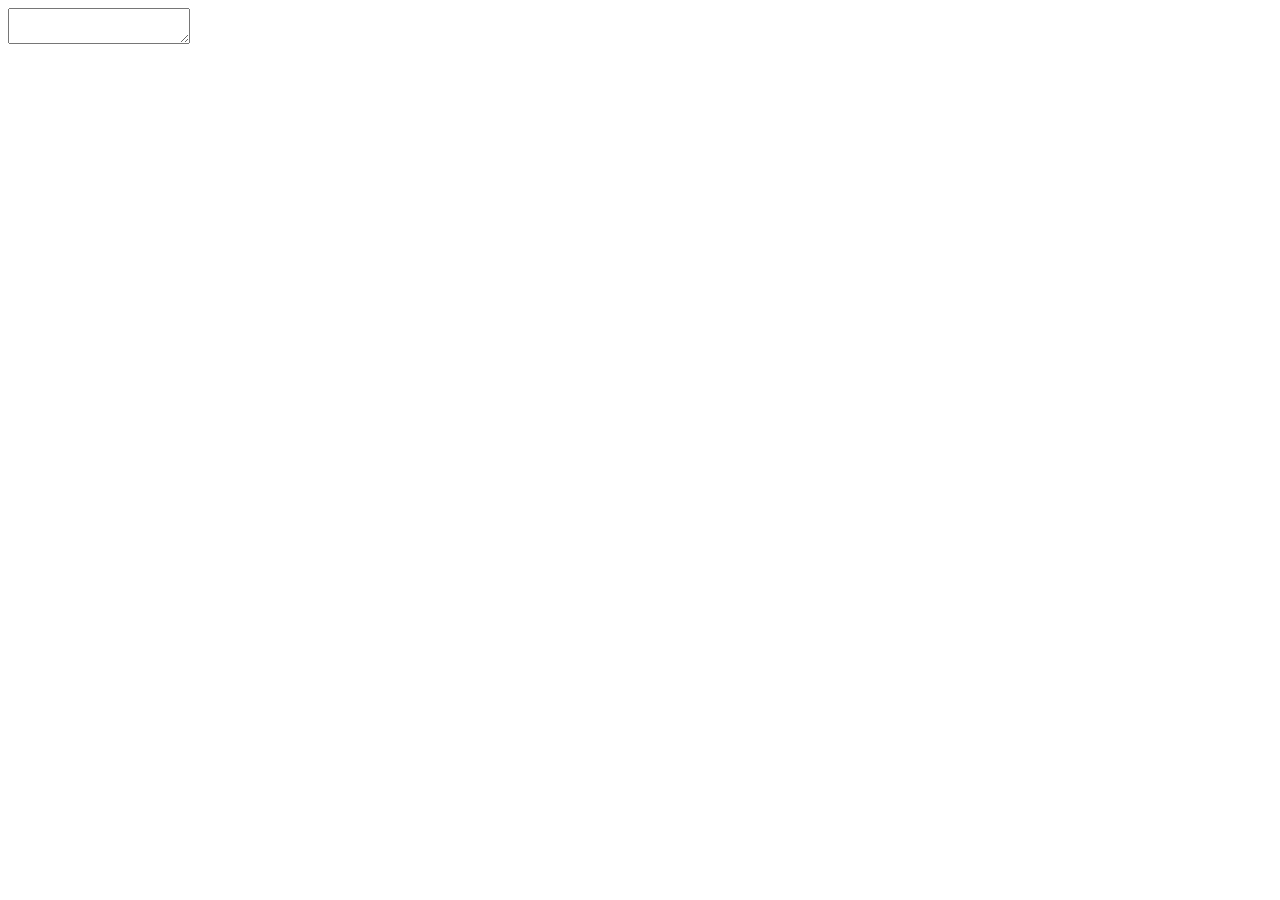
==== tCounter.html @ 76e3e48d "First and maybe final commit" ====
<!DOCTYPE html>
<html>
	<head>
		<title>tCounter Test</title>
		<meta http-equiv="Content-Type" content="text/html; charset=UTF-8">
	</head>
	<body>
		<textarea id="textarea"></textarea>

		<script src="http://ajax.googleapis.com/ajax/libs/jquery/1.7.1/jquery.min.js"></script>
		<script src="tCounter.jquery.js"></script>
		<script>
			$.fn.ready(function(){
				$('#textarea').tCounter();
			})
		</script>
	</body>
</html>
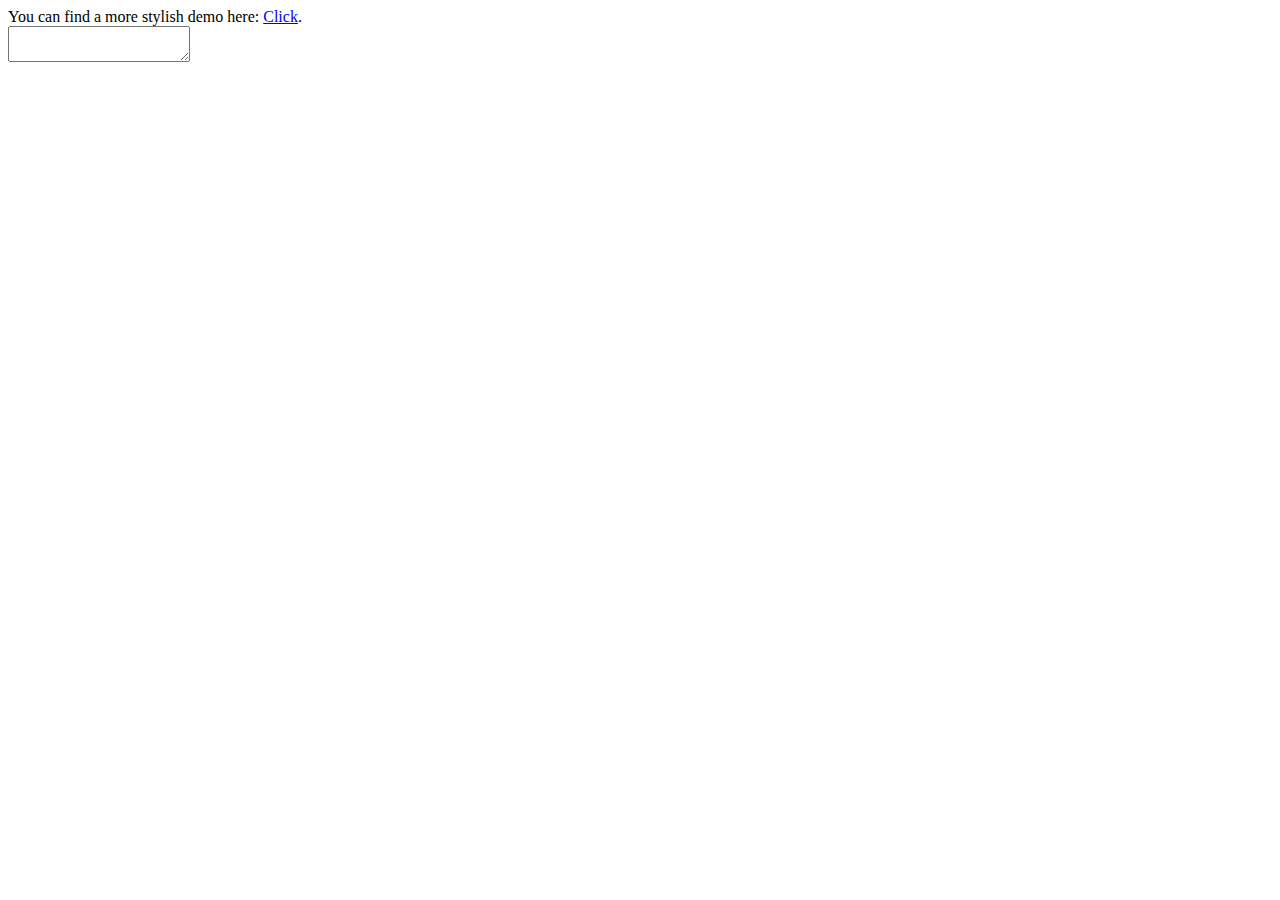
==== commit 552a7e91: "Removed adding the element" ====
--- a/tCounter.html
+++ b/tCounter.html
@@ -5,13 +5,15 @@
 		<meta http-equiv="Content-Type" content="text/html; charset=UTF-8">
 	</head>
 	<body>
+		You can find a more stylish demo here: <a href="http://kurtextrem.github.com/tCounter">Click</a>.<br>
 		<textarea id="textarea"></textarea>
+		<div id="counter"></div>
 
 		<script src="http://ajax.googleapis.com/ajax/libs/jquery/1.7.1/jquery.min.js"></script>
-		<script src="tCounter.jquery.js"></script>
+		<script src="tCounter.jquery.min.js"></script>
 		<script>
-			$.fn.ready(function(){
-				$('#textarea').tCounter();
+			$.fn.ready(function(){ // the fastest way http://jsperf.com/ready
+				$('#textarea').tCounter('#counter');
 			})
 		</script>
 	</body>
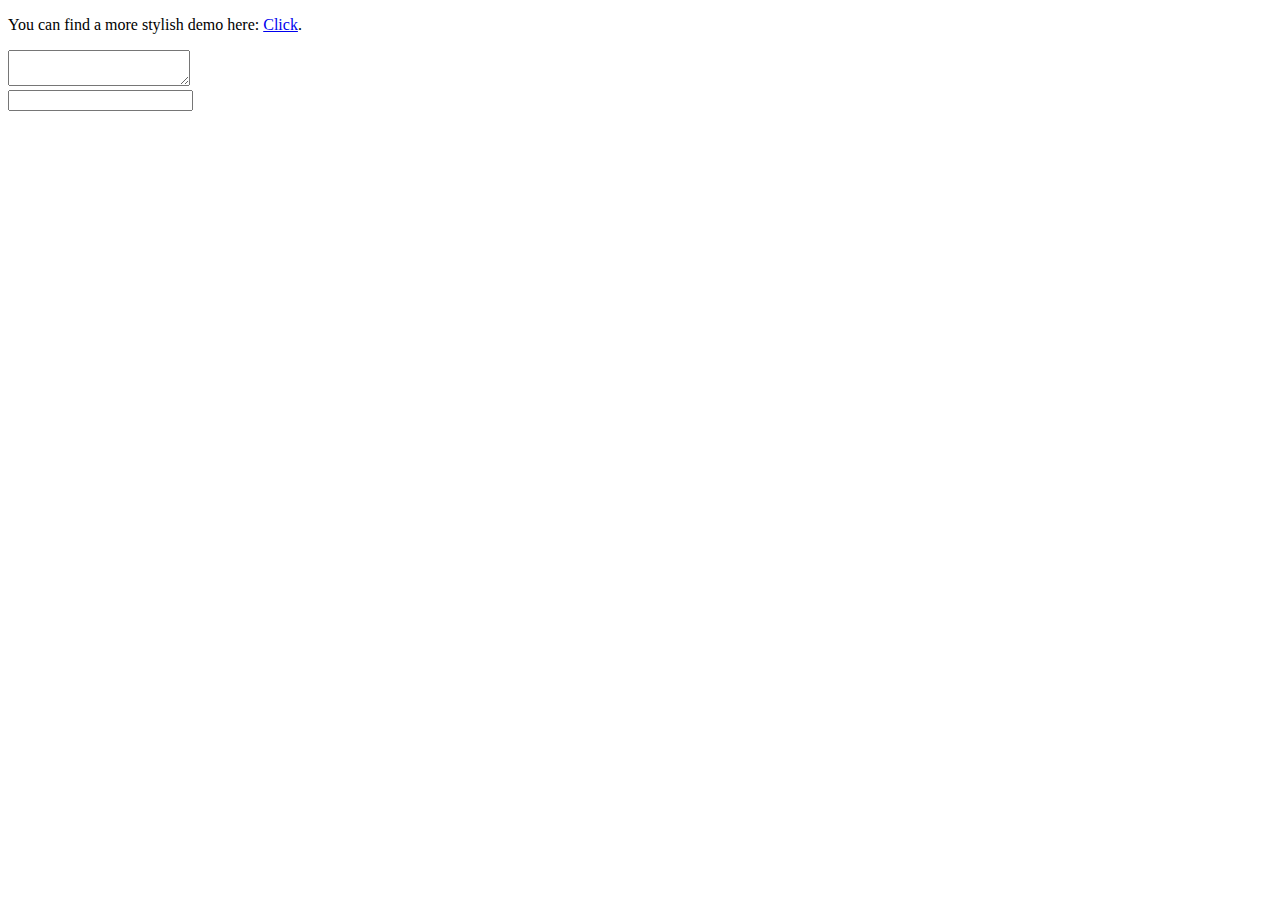
==== commit 70a3acd7: "New version! v1.2 cleaned up code." ====
--- a/tCounter.html
+++ b/tCounter.html
@@ -1,20 +1,21 @@
-<!DOCTYPE html>
-<html>
-	<head>
-		<title>tCounter Test</title>
-		<meta http-equiv="Content-Type" content="text/html; charset=UTF-8">
-	</head>
-	<body>
-		You can find a more stylish demo here: <a href="http://kurtextrem.github.com/tCounter">Click</a>.<br>
-		<textarea id="textarea"></textarea>
-		<div id="counter"></div>
-
-		<script src="http://ajax.googleapis.com/ajax/libs/jquery/1.7.1/jquery.min.js"></script>
-		<script src="tCounter.jquery.min.js"></script>
-		<script>
-			$.fn.ready(function(){ // the fastest way http://jsperf.com/ready
-				$('#textarea').tCounter('#counter');
-			})
-		</script>
-	</body>
-</html>
+<!doctype html>
+<html>
+	<head>
+		<title>tCounter Test</title>
+		<meta http-equiv="Content-Type" content="text/html; charset=UTF-8">
+		<link href="tCounter.css" rel="stylesheet">
+	</head>
+	<body>
+		<p>You can find a more stylish demo here: <a href="http://kurtextrem.github.com/tCounter">Click</a>.</p>
+		<div><textarea id="textarea"></textarea></div>
+		<div><input id="counter"></div>
+
+		<script src="http://ajax.googleapis.com/ajax/libs/jquery/1.7.2/jquery.min.js"></script>
+		<script src="tCounter.jquery.js"></script>
+		<script>
+			$.fn.ready(function(){ // the fastest way http://jsperf.com/ready
+				$('#textarea').tCounter('counter');
+			})
+		</script>
+	</body>
+</html>--- a/tCounter.css
+++ b/tCounter.css
@@ -0,0 +1 @@
+.alert{color:#5c0002}.warn{color:#d40d12}